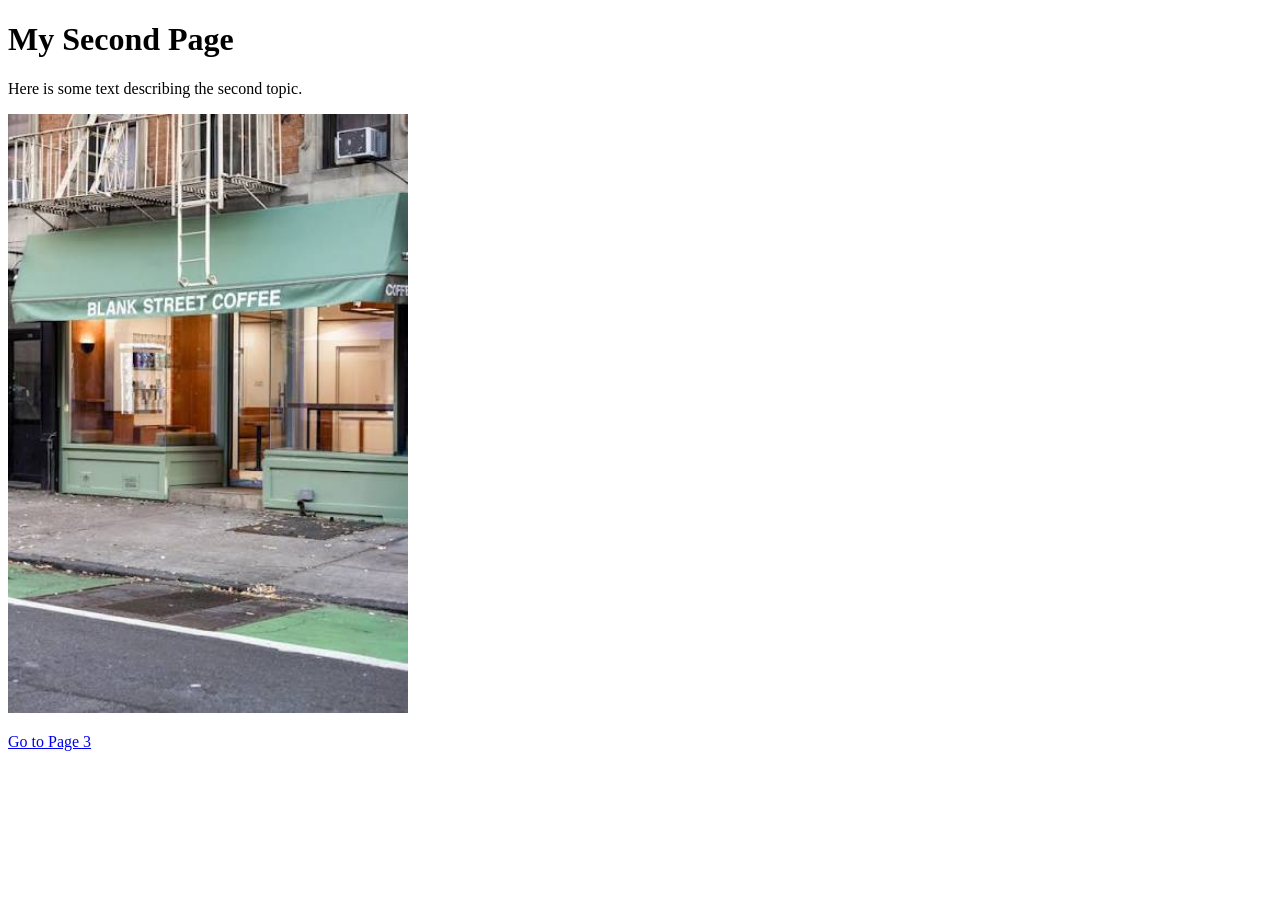
==== page2.html @ 2742bca6 "Create page2.html" ====
<!DOCTYPE html>
<html lang="en">
<head>
  <meta charset="UTF-8">
  <title>Page Two</title>
</head>
<body>

  <h1>My Second Page</h1>
  <p>Here is some text describing the second topic.</p>

  <img src="blankstreet.jpeg" alt="Second picture" width="400">

  <p><a href="page3.html">Go to Page 3</a></p>

</body>
</html>
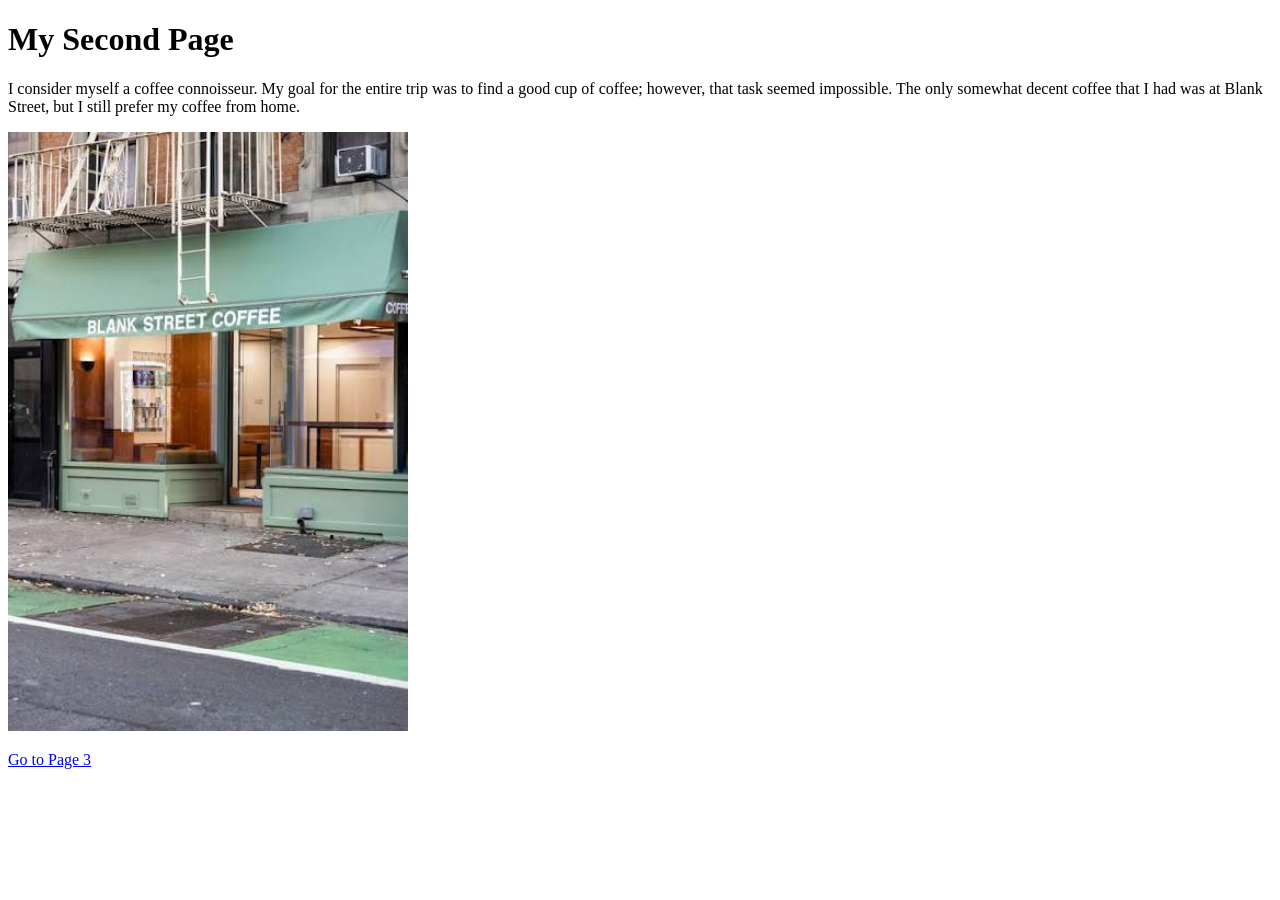
==== commit 80ea0ef3: "Update page2.html" ====
--- a/page2.html
+++ b/page2.html
@@ -7,7 +7,7 @@
 <body>
 
   <h1>My Second Page</h1>
-  <p>Here is some text describing the second topic.</p>
+  <p>I consider myself a coffee connoisseur. My goal for the entire trip was to find a good cup of coffee; however, that task seemed impossible. The only somewhat decent coffee that I had was at Blank Street, but I still prefer my coffee from home.</p>
 
   <img src="blankstreet.jpeg" alt="Second picture" width="400">
 
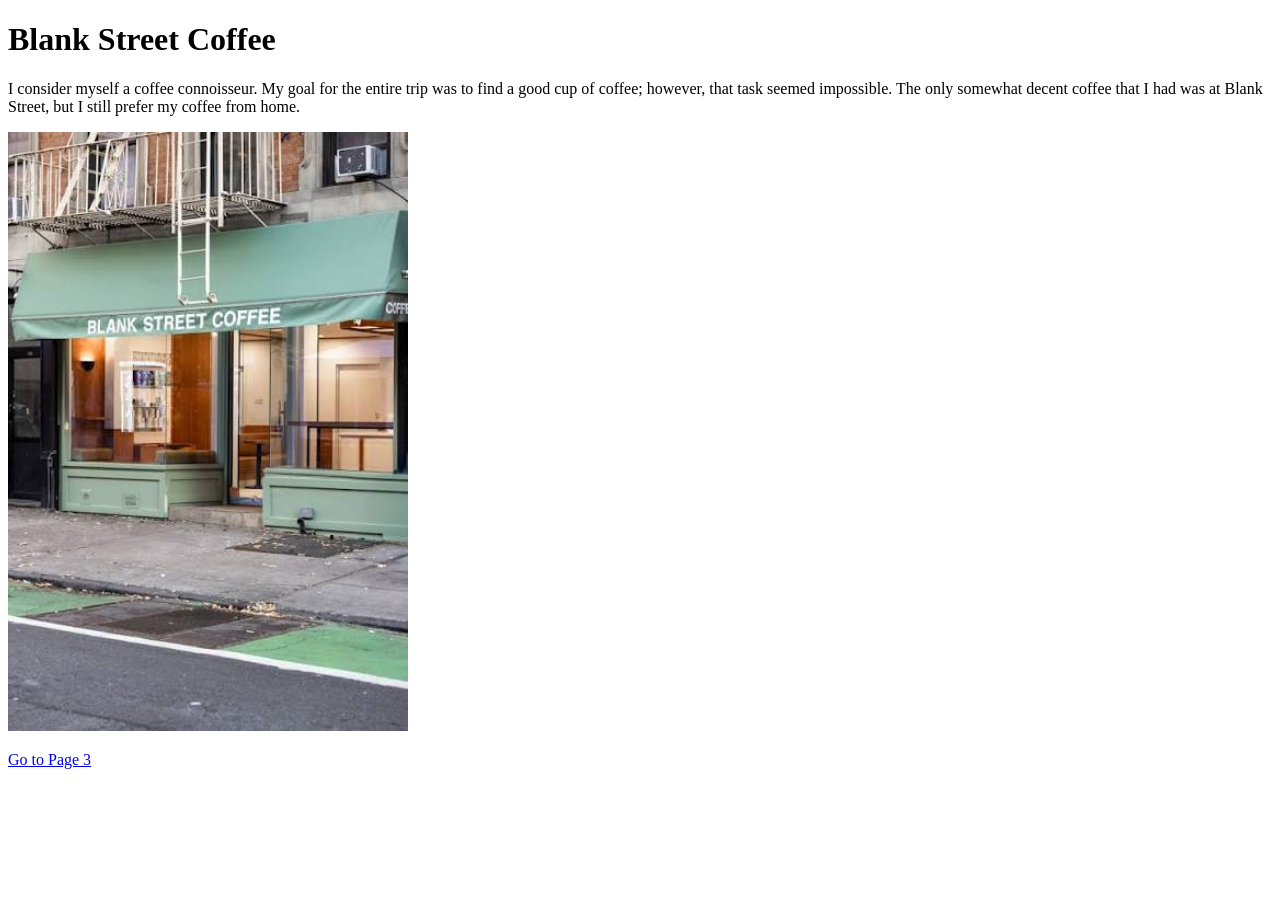
==== commit bae9119c: "Update page2.html" ====
--- a/page2.html
+++ b/page2.html
@@ -2,11 +2,11 @@
 <html lang="en">
 <head>
   <meta charset="UTF-8">
-  <title>Page Two</title>
+  <title>Blank Street Coffee</title>
 </head>
 <body>
 
-  <h1>My Second Page</h1>
+  <h1>Blank Street Coffee</h1>
   <p>I consider myself a coffee connoisseur. My goal for the entire trip was to find a good cup of coffee; however, that task seemed impossible. The only somewhat decent coffee that I had was at Blank Street, but I still prefer my coffee from home.</p>
 
   <img src="blankstreet.jpeg" alt="Second picture" width="400">
